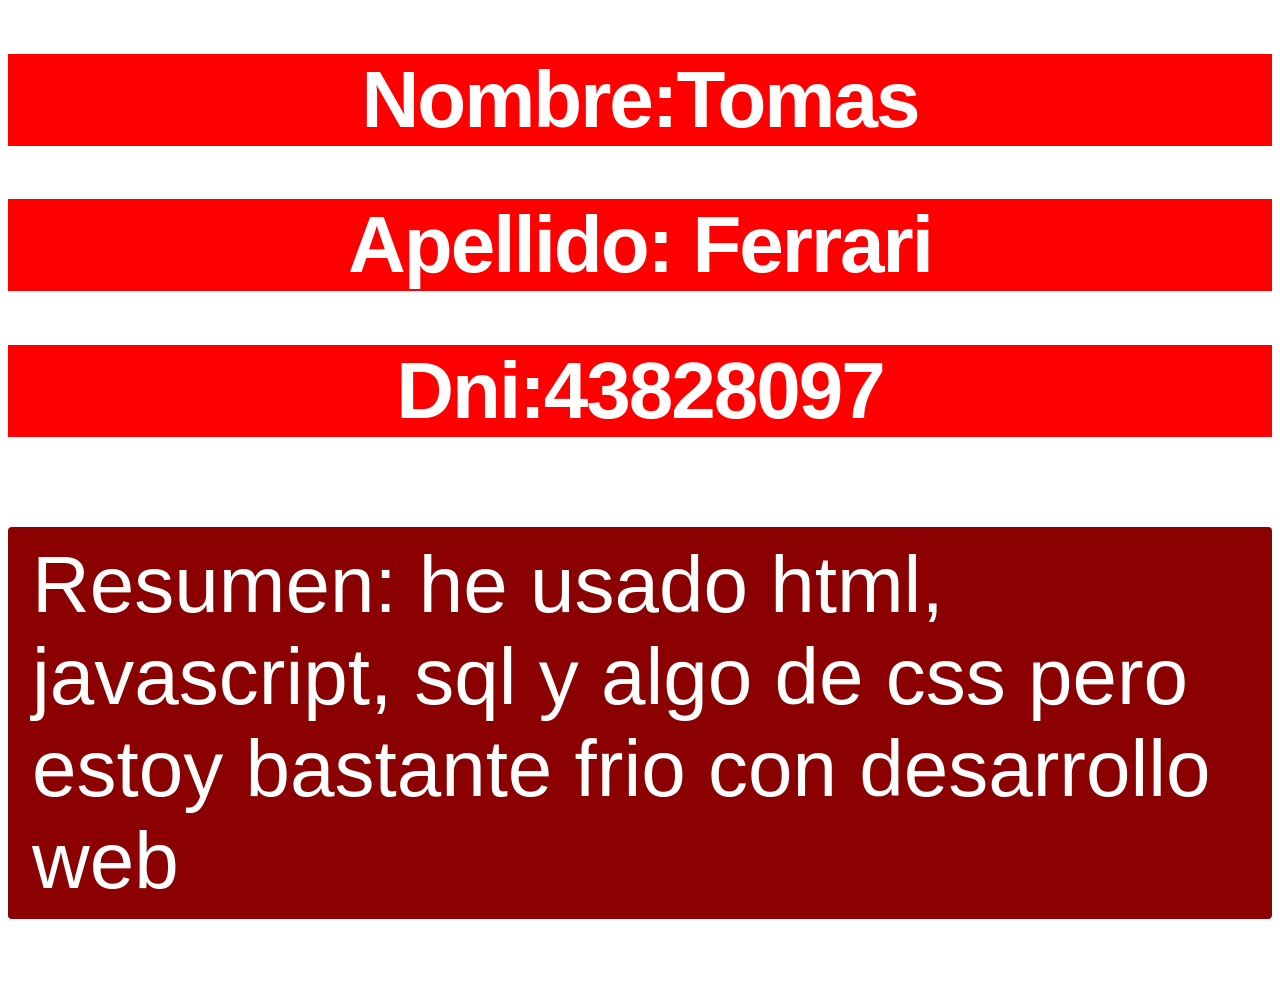
==== index.html @ 73b837b3 "Add files via upload" ====
<!DOCTYPE html>
<html lang="en">
<head>
    <meta charset="UTF-8">
    <meta name="viewport" content="width=device-width, initial-scale=1.0">
    <title>Document</title>
  <link rel="stylesheet" href="CSS\style.css">
  <script src="C:\Users\Usuario\FerrariTomas\Proyecto\js\fn.js"></script>
</head>
<body>
    
    <h1>Nombre:Tomas</h1>
    <h1>Apellido: Ferrari</h1>
    <h1>Dni:43828097</h1>
    <h2>Resumen: he usado html, javascript, sql y algo de css pero estoy bastante frio con desarrollo web </h2>

</body>


</html>
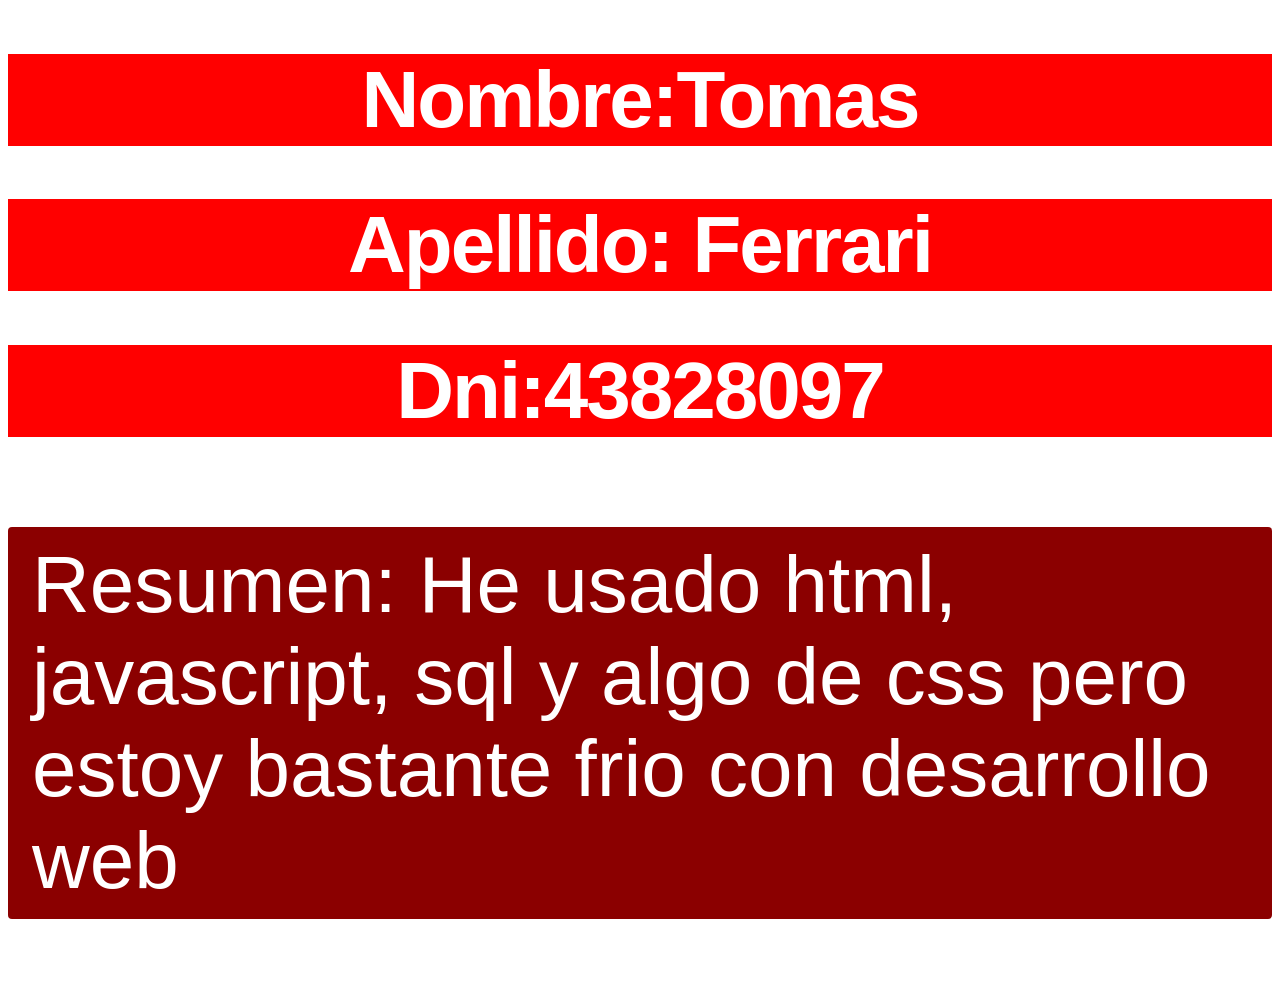
==== commit a1ce45b1: "tarea edades y colores" ====
--- a/index.html
+++ b/index.html
@@ -5,14 +5,14 @@
     <meta name="viewport" content="width=device-width, initial-scale=1.0">
     <title>Document</title>
   <link rel="stylesheet" href="CSS\style.css">
-  <script src="C:\Users\Usuario\FerrariTomas\Proyecto\js\fn.js"></script>
+  <script src="JS\fn.js"></script>
 </head>
 <body>
     
     <h1>Nombre:Tomas</h1>
     <h1>Apellido: Ferrari</h1>
     <h1>Dni:43828097</h1>
-    <h2>Resumen: he usado html, javascript, sql y algo de css pero estoy bastante frio con desarrollo web </h2>
+    <h2>Resumen: He usado html, javascript, sql y algo de css pero estoy bastante frio con desarrollo web </h2>
 
 </body>
 
